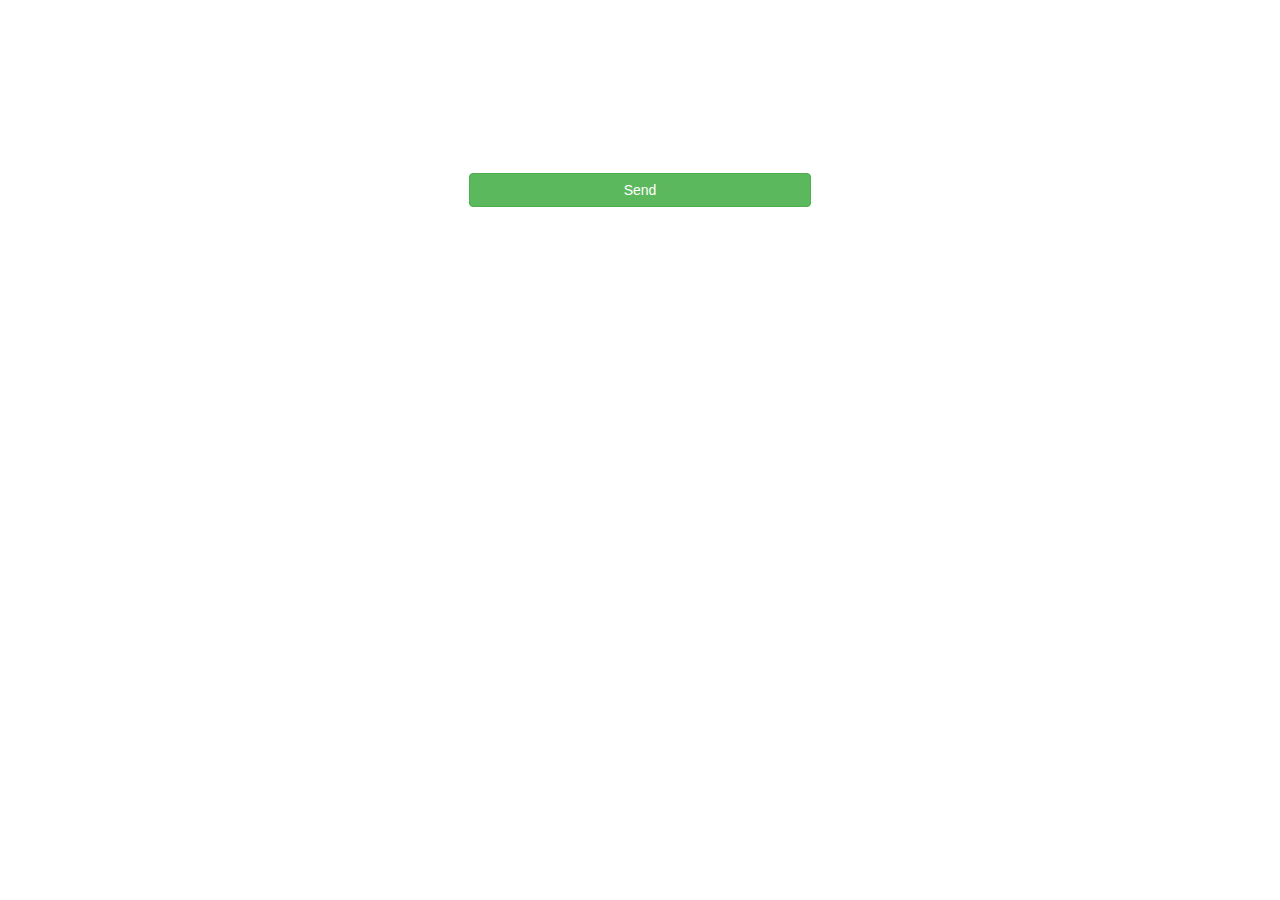
==== game_page.html @ 35195118 "Add files via upload" ====
<!DOCTYPE html>
<html>
<head>
    <title>Guess The Word</title>

    <meta name="viewport" content="width=device-width, initial-scale=1">
    <link rel="stylesheet" href="https://maxcdn.bootstrapcdn.com/bootstrap/3.4.0/css/bootstrap.min.css">
    <script src="https://ajax.googleapis.com/ajax/libs/jquery/3.4.1/jquery.min.js"></script>
    <script src="https://maxcdn.bootstrapcdn.com/bootstrap/3.4.0/js/bootstrap.min.js"></script>

    <link rel="stylesheet" type="text/css" href="game.css">
</head>
<body>
    <h4 id="player1_name"></h4><span id="player1_score"></span>
    <br />
    <h4 id="player2_name"></h4><span id="player2_score"></span>
    <div class="container">
        <center>
            <h2 style="color: white;">Math Quiz</h2>
            <h3 id="player_question"></h3>
            <h3 id="player_answer"></h3>
            <div id="output" class="col-lg-6"></div>
            <br>
            <br>

            <br>
            <button onclick="send()" class="btn btn-success" style="width:30%">Send</button>
        </center>
    </div>

    <script src="game_page.js"></script>
</body>
</html>
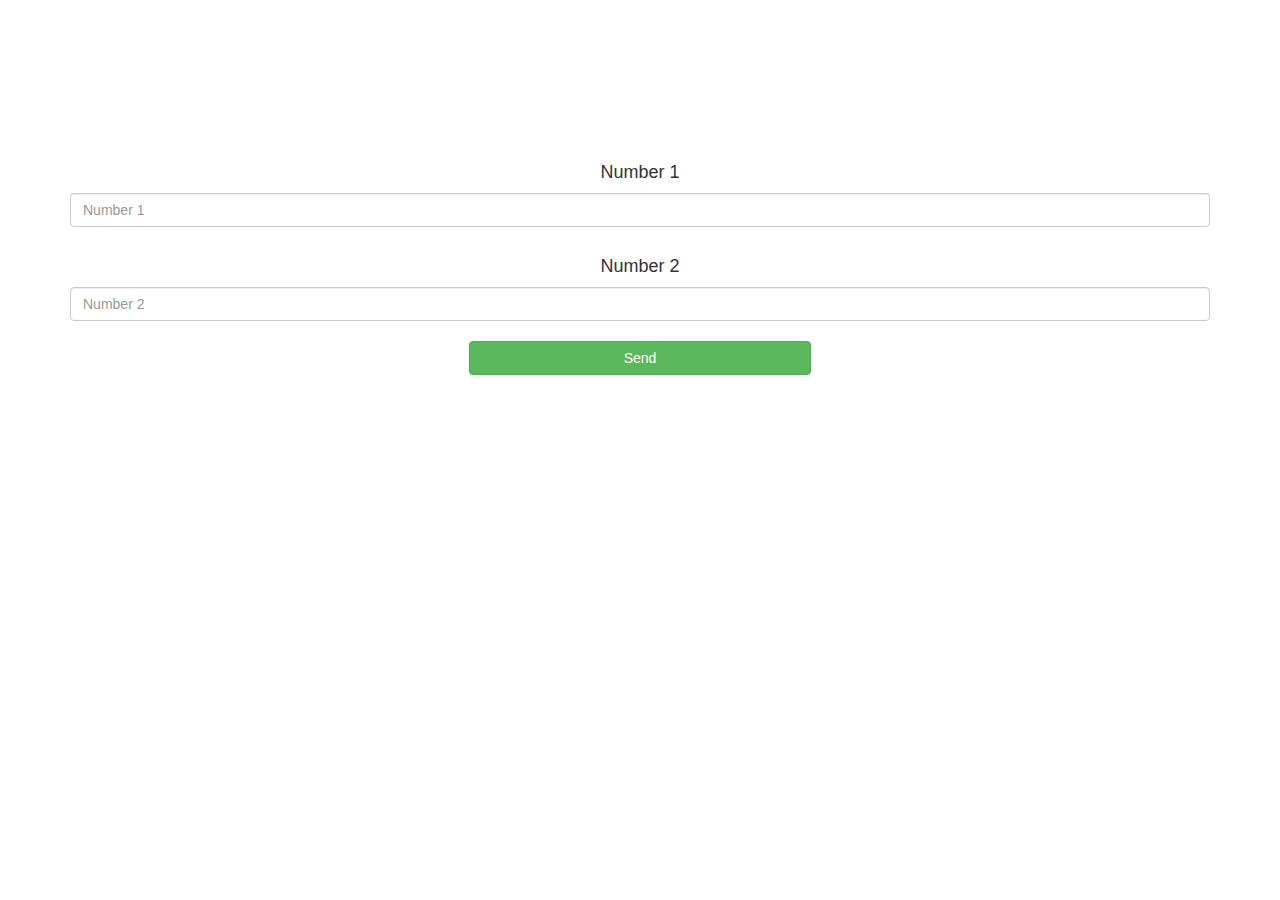
==== commit 1f1500ed: "Add files via upload" ====
--- a/game_page.html
+++ b/game_page.html
@@ -8,7 +8,7 @@
     <script src="https://ajax.googleapis.com/ajax/libs/jquery/3.4.1/jquery.min.js"></script>
     <script src="https://maxcdn.bootstrapcdn.com/bootstrap/3.4.0/js/bootstrap.min.js"></script>
 
-    <link rel="stylesheet" type="text/css" href="game.css">
+    <link rel="stylesheet" type="text/css" href="style.css">
 </head>
 <body>
     <h4 id="player1_name"></h4><span id="player1_score"></span>
@@ -22,6 +22,11 @@
             <div id="output" class="col-lg-6"></div>
             <br>
             <br>
+            <h4>Number 1</h4>
+            <input type="text" id="number1" class="form-control" placeholder="Number 1" />
+            <br />
+            <h4>Number 2</h4>
+            <input type="text" id="number2" class="form-control" placeholder="Number 2" />
 
             <br>
             <button onclick="send()" class="btn btn-success" style="width:30%">Send</button>
